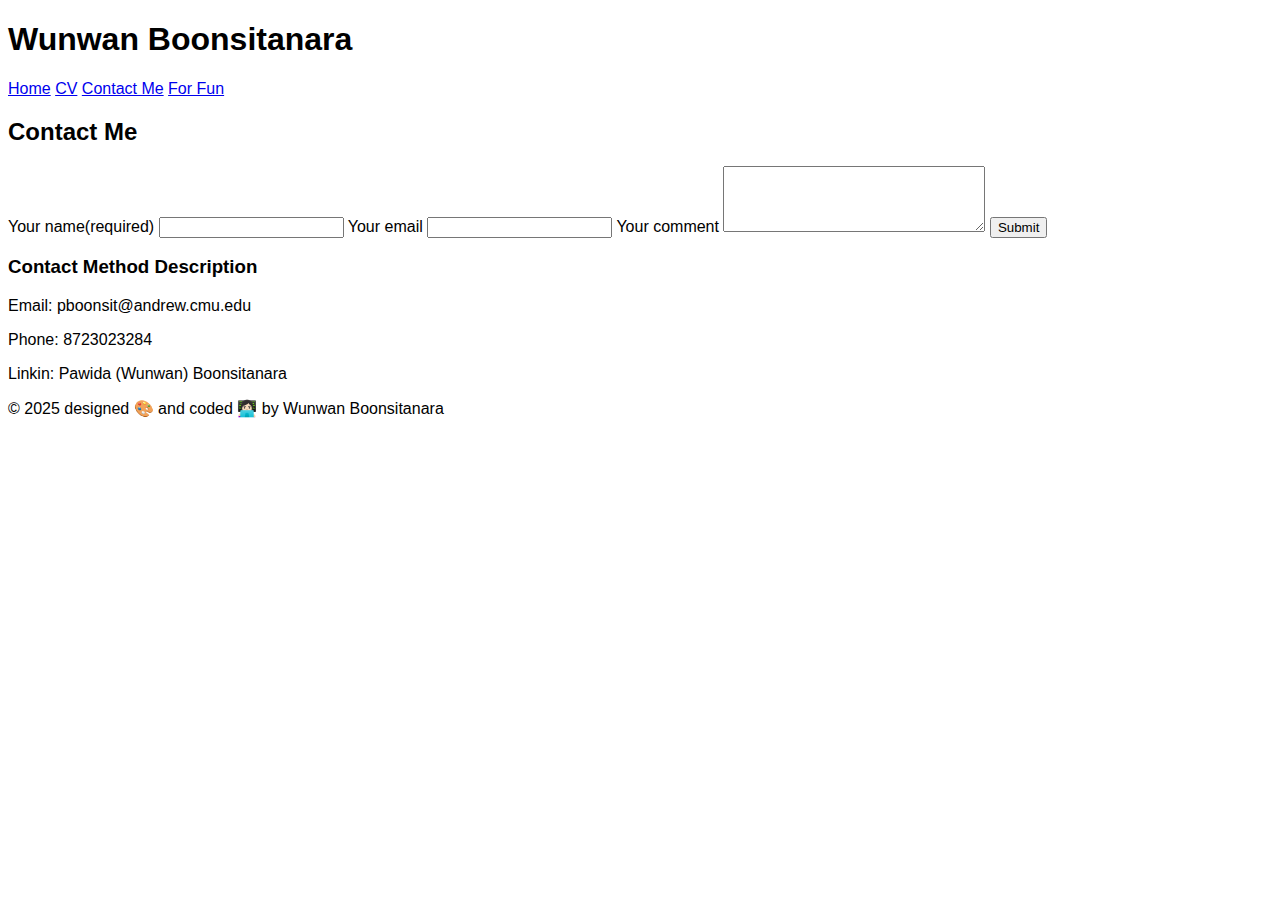
==== views/contact.html @ 5face12c "Add files via upload" ====
<!DOCTYPE html>
<html lang="en">
<head>
    <meta name="author" content="Wunwan Boonsitanara">
    <meta name="keywords" content="Carnegie Mellon University, Information Systems">
    <meta name="description" content="Wunwan's Professional Website">
    <title>Wunwan</title>
</head>
<body>
    <style>
        body {font-family: Arial}
    </style>
    <header>
        <h1>Wunwan Boonsitanara</h1>
        <nav>
            <a href="../index.html">Home</a>
            <a href="cv.html">CV</a>
            <a href="contact.html">Contact Me</a>
            <a href="fun.html">For Fun</a>
        </nav>
    </header>
    <div class="main">
        <h2>Contact Me</h2>
        <form action="/action_page.php">
            <label for="name">Your name(required)</label>
            <input type="text" name ="name"id="name" required>
            <label for="email">Your email</label>
            <input type="email">
            <label for="text">Your comment</label>
            <textarea id="comment" name="comment" rows="4" cols="30"></textarea>
            <input type="submit" value="Submit">
        </form>
        <h3>Contact Method Description</h3>
        <p>Email: pboonsit@andrew.cmu.edu</p>
        <p>Phone: 8723023284</p>
        <p>Linkin: Pawida (Wunwan) Boonsitanara </p>
    </div>
    <footer>
        <p>© 2025 designed 🎨 and coded 👩🏻‍💻 by Wunwan Boonsitanara</p>
    </footer>
    
</body>
</html>
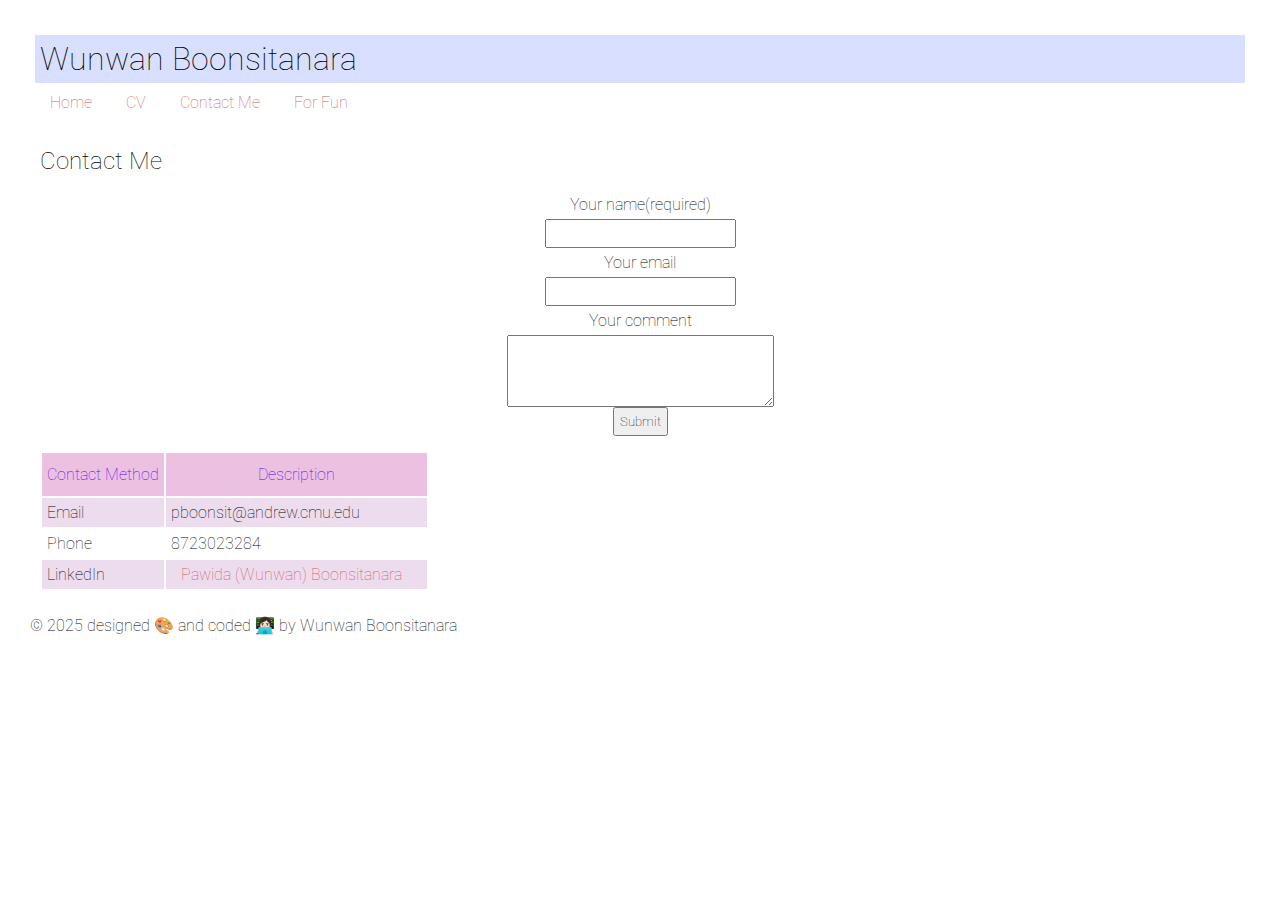
==== commit 99b4431f: "Add files via upload" ====
--- a/views/contact.html
+++ b/views/contact.html
@@ -1,17 +1,21 @@
 <!DOCTYPE html>
 <html lang="en">
 <head>
+    <meta charset="UTF-8">
+    <meta name="viewport" content="width=device-width, initial-scale=1.0">
     <meta name="author" content="Wunwan Boonsitanara">
     <meta name="keywords" content="Carnegie Mellon University, Information Systems">
     <meta name="description" content="Wunwan's Professional Website">
     <title>Wunwan</title>
+    <link rel="stylesheet" href="../static/style.css">
+
+    <link rel="preconnect" href="https://fonts.googleapis.com">
+    <link rel="preconnect" href="https://fonts.gstatic.com" crossorigin>
+    <link href="https://fonts.googleapis.com/css2?family=Roboto:ital,wght@0,100..900;1,100..900&display=swap" rel="stylesheet">
 </head>
 <body>
-    <style>
-        body {font-family: Arial}
-    </style>
     <header>
-        <h1>Wunwan Boonsitanara</h1>
+        <h1 id="webname">Wunwan Boonsitanara</h1>
         <nav>
             <a href="../index.html">Home</a>
             <a href="cv.html">CV</a>
@@ -21,23 +25,23 @@
     </header>
     <div class="main">
         <h2>Contact Me</h2>
-        <form action="/action_page.php">
+        <form>
             <label for="name">Your name(required)</label>
-            <input type="text" name ="name"id="name" required>
+            <input type="text" id="name" required>
             <label for="email">Your email</label>
-            <input type="email">
-            <label for="text">Your comment</label>
+            <input type="email" id="email">
+            <label for="comment">Your comment</label>
             <textarea id="comment" name="comment" rows="4" cols="30"></textarea>
             <input type="submit" value="Submit">
         </form>
-        <h3>Contact Method Description</h3>
-        <p>Email: pboonsit@andrew.cmu.edu</p>
-        <p>Phone: 8723023284</p>
-        <p>Linkin: Pawida (Wunwan) Boonsitanara </p>
+        <table>
+            <tr><th>Contact Method</th><th>Description</th></tr>
+            <tr><td>Email</td><td>pboonsit@andrew.cmu.edu</td></tr>
+            <tr><td>Phone</td><td>8723023284</td></tr>
+            <tr><td>LinkedIn</td><td><a href="https://www.linkedin.com/in/pawida-boonsitanara-107b46263/">Pawida (Wunwan) Boonsitanara</a></td></tr>
+        </table>
     </div>
-    <footer>
-        <p>© 2025 designed 🎨 and coded 👩🏻‍💻 by Wunwan Boonsitanara</p>
-    </footer>
+    <footer>© 2025 designed 🎨 and coded 👩🏻‍💻 by Wunwan Boonsitanara</footer>
     
 </body>
 </html>--- a/static/style.css
+++ b/static/style.css
@@ -0,0 +1,36 @@
+* {
+    font-family: "Roboto", sans-serif;
+    font-optical-sizing: auto;
+    font-weight: 100;
+    font-style: normal;
+    padding: 5px;
+    margin: 5px;
+    font-variation-settings:
+        "wdth" 100;
+    }
+
+#webname {
+    background-color: #D9DFFF;
+}
+a {
+    text-decoration: none;
+    color: #CD5C5C;
+    /* #F08080
+    #F57850 */
+    margin-right: 15px;
+}
+th {
+    padding-top: 12px;
+    padding-bottom: 12px;
+    background-color: #EBC0E0;
+    color: #5800EA;
+    width: fit-content;
+}
+tr:nth-child(even) {
+    background-color: #ECDCEE;
+}
+form *{
+    display: block;
+    margin: auto;
+    text-align: center;
+}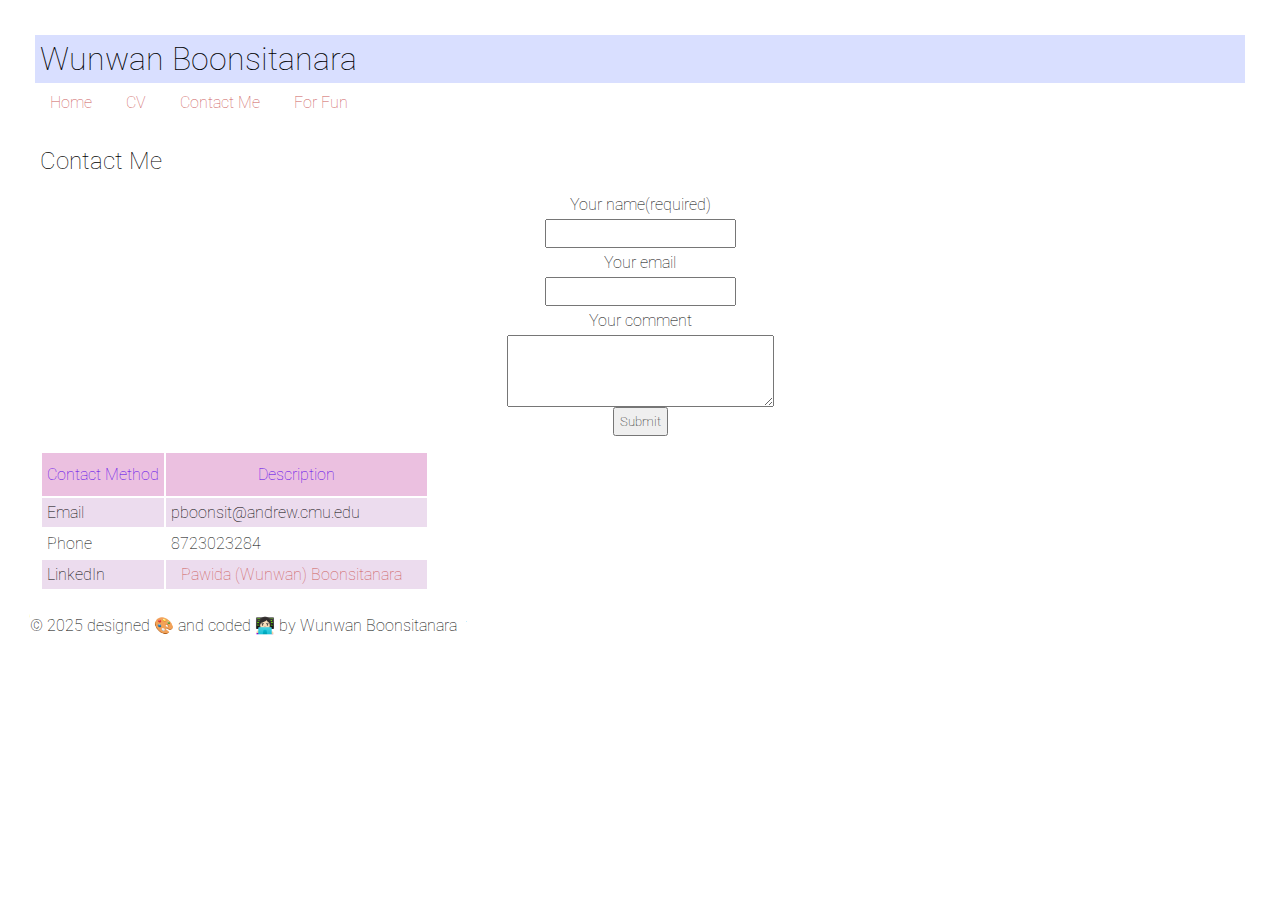
==== commit 5c5adcb8: "Add files via upload" ====
--- a/views/contact.html
+++ b/views/contact.html
@@ -12,6 +12,7 @@
     <link rel="preconnect" href="https://fonts.googleapis.com">
     <link rel="preconnect" href="https://fonts.gstatic.com" crossorigin>
     <link href="https://fonts.googleapis.com/css2?family=Roboto:ital,wght@0,100..900;1,100..900&display=swap" rel="stylesheet">
+    <script src="../static/script.js" defer></script>
 </head>
 <body>
     <header>
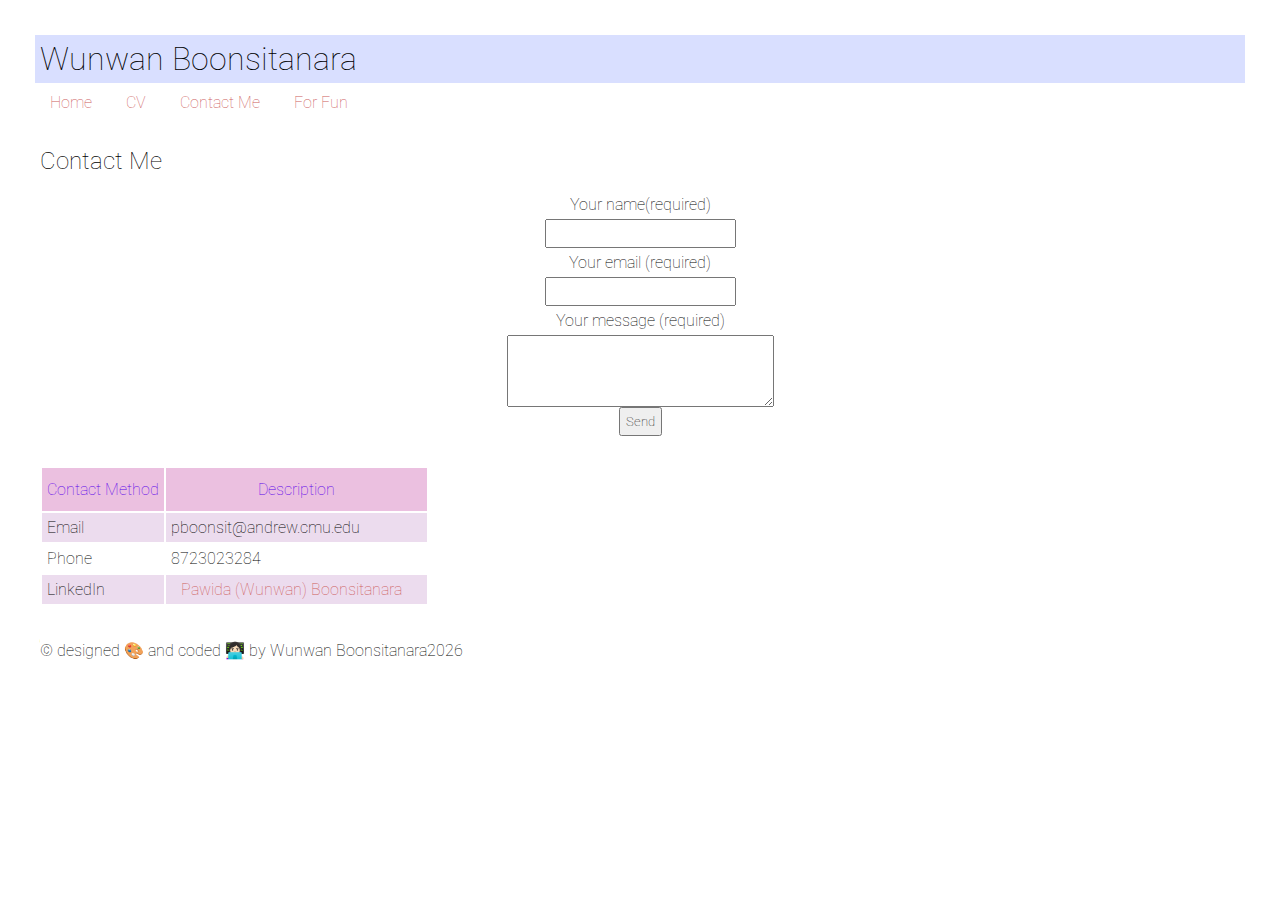
==== commit 4f4a4086: "Add files via upload" ====
--- a/views/contact.html
+++ b/views/contact.html
@@ -1,48 +1,72 @@
 <!DOCTYPE html>
 <html lang="en">
-<head>
-    <meta charset="UTF-8">
-    <meta name="viewport" content="width=device-width, initial-scale=1.0">
-    <meta name="author" content="Wunwan Boonsitanara">
-    <meta name="keywords" content="Carnegie Mellon University, Information Systems">
-    <meta name="description" content="Wunwan's Professional Website">
+  <head>
+    <meta charset="UTF-8" />
+    <meta name="viewport" content="width=device-width, initial-scale=1.0" />
+    <meta name="author" content="Wunwan Boonsitanara" />
+    <meta
+      name="keywords"
+      content="Carnegie Mellon University, Information Systems"
+    />
+    <meta name="description" content="Wunwan's Professional Website" />
     <title>Wunwan</title>
-    <link rel="stylesheet" href="../static/style.css">
+    <link rel="stylesheet" href="../static/style.css" />
 
-    <link rel="preconnect" href="https://fonts.googleapis.com">
-    <link rel="preconnect" href="https://fonts.gstatic.com" crossorigin>
-    <link href="https://fonts.googleapis.com/css2?family=Roboto:ital,wght@0,100..900;1,100..900&display=swap" rel="stylesheet">
-    <script src="../static/script.js" defer></script>
-</head>
-<body>
+    <link rel="preconnect" href="https://fonts.googleapis.com" />
+    <link rel="preconnect" href="https://fonts.gstatic.com" crossorigin />
+    <link
+      href="https://fonts.googleapis.com/css2?family=Roboto:ital,wght@0,100..900;1,100..900&display=swap"
+      rel="stylesheet"
+    />
+    <script defer src="../static/script.js"></script>
+  </head>
+  <body onload="addYear()">
     <header>
-        <h1 id="webname">Wunwan Boonsitanara</h1>
-        <nav>
-            <a href="../index.html">Home</a>
-            <a href="cv.html">CV</a>
-            <a href="contact.html">Contact Me</a>
-            <a href="fun.html">For Fun</a>
-        </nav>
+      <h1 id="webname">Wunwan Boonsitanara</h1>
+      <nav>
+        <a href="../index.html">Home</a>
+        <a href="cv.html">CV</a>
+        <a href="contact.html">Contact Me</a>
+        <a href="fun.html">For Fun</a>
+      </nav>
     </header>
     <div class="main">
-        <h2>Contact Me</h2>
-        <form>
-            <label for="name">Your name(required)</label>
-            <input type="text" id="name" required>
-            <label for="email">Your email</label>
-            <input type="email" id="email">
-            <label for="comment">Your comment</label>
-            <textarea id="comment" name="comment" rows="4" cols="30"></textarea>
-            <input type="submit" value="Submit">
-        </form>
-        <table>
-            <tr><th>Contact Method</th><th>Description</th></tr>
-            <tr><td>Email</td><td>pboonsit@andrew.cmu.edu</td></tr>
-            <tr><td>Phone</td><td>8723023284</td></tr>
-            <tr><td>LinkedIn</td><td><a href="https://www.linkedin.com/in/pawida-boonsitanara-107b46263/">Pawida (Wunwan) Boonsitanara</a></td></tr>
-        </table>
+      <h2>Contact Me</h2>
+      <form>
+        <label for="name">Your name(required)</label>
+        <input type="text" id="name" required />
+        <label for="email">Your email (required)</label>
+        <input type="email" id="email" />
+        <label for="comment">Your message (required)</label>
+        <textarea id="comment" name="comment" rows="4" cols="30"></textarea>
+        <input type="submit" value="Send" onclick="validate()" />
+      </form>
+      <p id="ValidateMsg"></p>
+      <table>
+        <tr>
+          <th>Contact Method</th>
+          <th>Description</th>
+        </tr>
+        <tr>
+          <td>Email</td>
+          <td>pboonsit@andrew.cmu.edu</td>
+        </tr>
+        <tr>
+          <td>Phone</td>
+          <td>8723023284</td>
+        </tr>
+        <tr>
+          <td>LinkedIn</td>
+          <td>
+            <a href="https://www.linkedin.com/in/pawida-boonsitanara-107b46263/"
+              >Pawida (Wunwan) Boonsitanara</a
+            >
+          </td>
+        </tr>
+      </table>
     </div>
-    <footer>© 2025 designed 🎨 and coded 👩🏻‍💻 by Wunwan Boonsitanara</footer>
-    
-</body>
-</html>+    <footer>
+      <p id="copyYear">© designed 🎨 and coded 👩🏻‍💻 by Wunwan Boonsitanara</p>
+    </footer>
+  </body>
+</html>
--- a/static/style.css
+++ b/static/style.css
@@ -1,36 +1,57 @@
 * {
-    font-family: "Roboto", sans-serif;
-    font-optical-sizing: auto;
-    font-weight: 100;
-    font-style: normal;
-    padding: 5px;
-    margin: 5px;
-    font-variation-settings:
-        "wdth" 100;
-    }
+  font-family: "Roboto", sans-serif;
+  font-optical-sizing: auto;
+  font-weight: 100;
+  font-style: normal;
+  padding: 5px;
+  margin: 5px;
+  font-variation-settings: "wdth" 100;
+}
 
 #webname {
-    background-color: #D9DFFF;
+  background-color: #d9dfff;
 }
 a {
-    text-decoration: none;
-    color: #CD5C5C;
-    /* #F08080
+  text-decoration: none;
+  color: #cd5c5c;
+  /* #F08080
     #F57850 */
-    margin-right: 15px;
+  margin-right: 15px;
 }
 th {
-    padding-top: 12px;
-    padding-bottom: 12px;
-    background-color: #EBC0E0;
-    color: #5800EA;
-    width: fit-content;
+  padding-top: 12px;
+  padding-bottom: 12px;
+  background-color: #ebc0e0;
+  color: #5800ea;
+  width: fit-content;
 }
 tr:nth-child(even) {
-    background-color: #ECDCEE;
+  background-color: #ecdcee;
 }
-form *{
-    display: block;
-    margin: auto;
-    text-align: center;
-}+form * {
+  display: block;
+  margin: auto;
+  text-align: center;
+}
+
+#SeeMoreBTN {
+  padding: 10px 15px;
+  font-size: 16px;
+  cursor: pointer;
+}
+
+#FavList {
+  display: none;
+}
+
+#ValidateMsg {
+  text-align: center;
+}
+
+.expand {
+  display: none;
+}
+
+/* .showmore {
+  display: none;
+} */
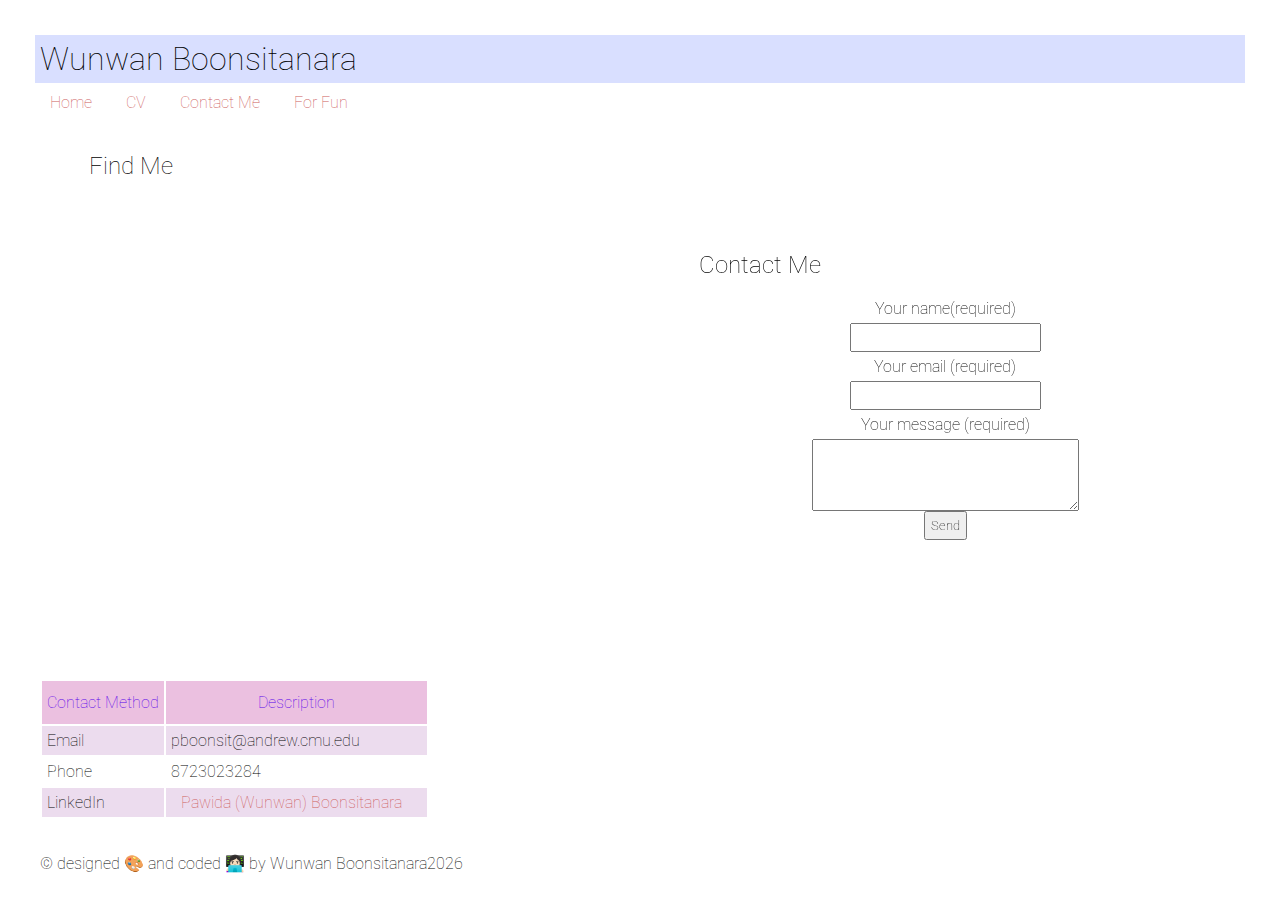
==== commit e02e23e2: "Add files via upload" ====
--- a/views/contact.html
+++ b/views/contact.html
@@ -30,18 +30,34 @@
         <a href="fun.html">For Fun</a>
       </nav>
     </header>
-    <div class="main">
-      <h2>Contact Me</h2>
-      <form>
-        <label for="name">Your name(required)</label>
-        <input type="text" id="name" required />
-        <label for="email">Your email (required)</label>
-        <input type="email" id="email" />
-        <label for="comment">Your message (required)</label>
-        <textarea id="comment" name="comment" rows="4" cols="30"></textarea>
-        <input type="submit" value="Send" onclick="validate()" />
-      </form>
-      <p id="ValidateMsg"></p>
+    <div class="mainLayout">
+      <div id="item1">
+        <h2>Find Me</h2>
+        <iframe
+          src="https://www.google.com/maps/embed?pb=!1m18!1m12!1m3!1d3068.1839882196464!2d-79.94545666959928!3d40.44320403684001!2m3!1f0!2f0!3f0!3m2!1i1024!2i768!4f13.1!3m3!1m2!1s0x8834f21f58679a9f%3A0x88716b461fc4daf4!2sCarnegie%20Mellon%20University!5e0!3m2!1sen!2sus!4v1742399331854!5m2!1sen!2sus"
+          width="600"
+          height="450"
+          style="border: 0"
+          allowfullscreen=""
+          loading="lazy"
+          referrerpolicy="no-referrer-when-downgrade"
+        ></iframe>
+      </div>
+
+      <div id="item2">
+        <h2>Contact Me</h2>
+        <form>
+          <label for="name">Your name(required)</label>
+          <input type="text" id="name" required />
+          <label for="email">Your email (required)</label>
+          <input type="email" id="email" />
+          <label for="comment">Your message (required)</label>
+          <textarea id="comment" name="comment" rows="4" cols="30"></textarea>
+          <input type="submit" value="Send" onclick="validate()" />
+        </form>
+        <p id="ValidateMsg"></p>
+      </div>
+
       <table>
         <tr>
           <th>Contact Method</th>
--- a/static/style.css
+++ b/static/style.css
@@ -40,9 +40,9 @@
   cursor: pointer;
 }
 
-#FavList {
+/* #FavList {
   display: none;
-}
+} */
 
 #ValidateMsg {
   text-align: center;
@@ -55,3 +55,42 @@
 /* .showmore {
   display: none;
 } */
+
+.funIMG {
+  border-radius: 100%;
+  width: 75%;
+}
+
+.mainLayout {
+  display: flex;
+  flex-wrap: wrap;
+  flex-direction: row;
+}
+
+#item1,
+#item2,
+#item3,
+#item4 {
+  width: 40vw;
+  margin: auto;
+}
+
+.container {
+  display: inline-block;
+  border-radius: 10%;
+  box-shadow: 0 0 10px rgbs(0, 0, 0, 0.1);
+}
+
+.container button {
+  padding: 10px 15px;
+  border: none;
+  background-color: rgb(157, 172, 246);
+  color: white;
+  font-size: 16px;
+  border-radius: 5px;
+  cursor: pointer;
+}
+
+.container button:hover {
+  background-color: #cd5c5c;
+}
